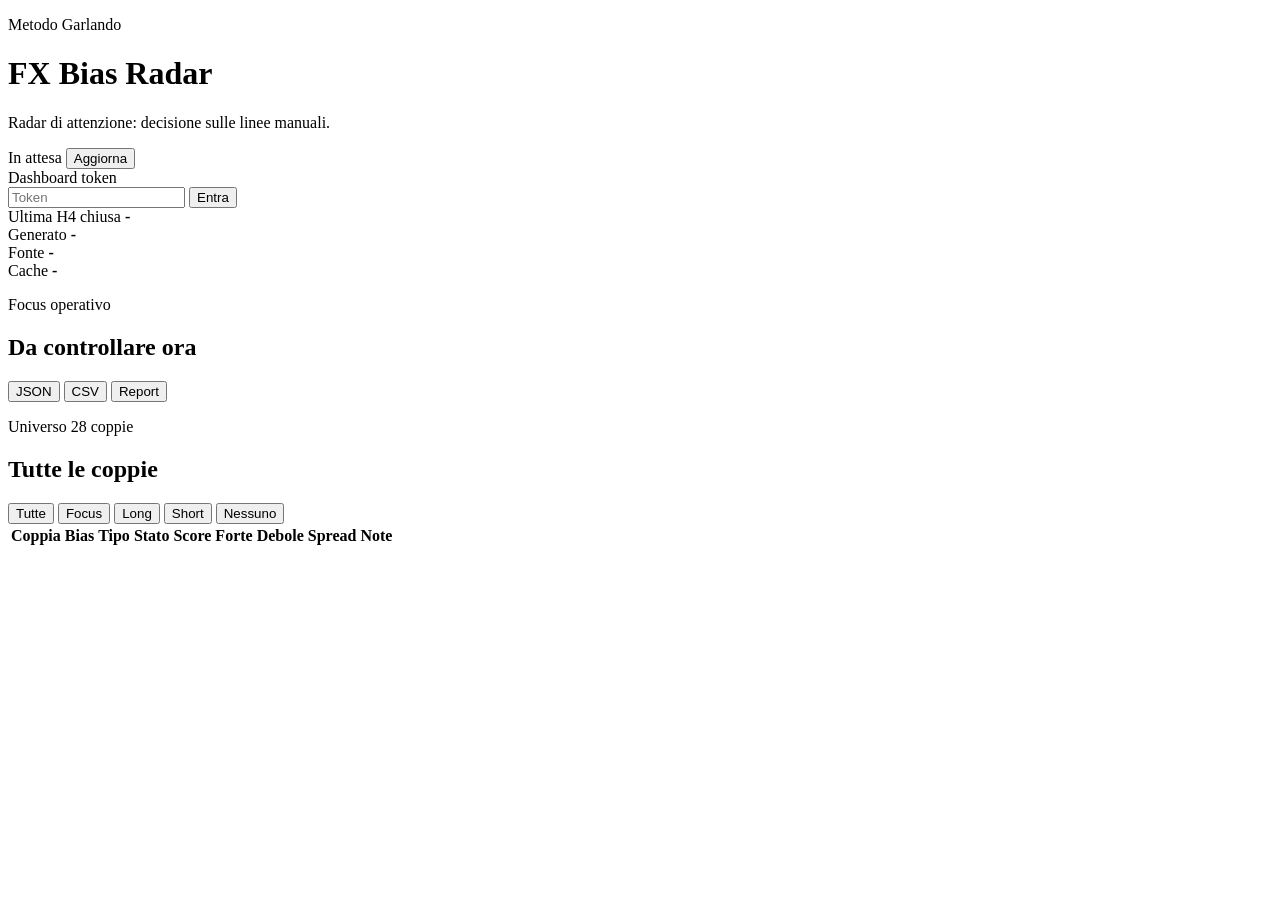
==== public/index.html @ 12c8f2b9 "M2 Vercel dashboard review-ready" ====
<!doctype html>
<html lang="it">
  <head>
    <meta charset="utf-8">
    <meta name="viewport" content="width=device-width, initial-scale=1">
    <title>FX Bias Radar</title>
    <link rel="stylesheet" href="/styles.css">
  </head>
  <body>
    <main class="shell">
      <header class="topbar">
        <div>
          <p class="eyebrow">Metodo Garlando</p>
          <h1>FX Bias Radar</h1>
          <p class="disclaimer">Radar di attenzione: decisione sulle linee manuali.</p>
        </div>
        <div class="top-actions">
          <span id="statusPill" class="status-pill idle">In attesa</span>
          <button id="refreshBtn" class="button primary" type="button">Aggiorna</button>
        </div>
      </header>

      <section id="loginPanel" class="auth-panel">
        <label for="tokenInput">Dashboard token</label>
        <div class="auth-row">
          <input id="tokenInput" type="password" autocomplete="current-password" placeholder="Token">
          <button id="saveTokenBtn" class="button primary" type="button">Entra</button>
        </div>
      </section>

      <section class="meta-grid">
        <div class="metric">
          <span>Ultima H4 chiusa</span>
          <strong id="lastBar">-</strong>
        </div>
        <div class="metric">
          <span>Generato</span>
          <strong id="generatedAt">-</strong>
        </div>
        <div class="metric">
          <span>Fonte</span>
          <strong id="source">-</strong>
        </div>
        <div class="metric">
          <span>Cache</span>
          <strong id="cacheState">-</strong>
        </div>
      </section>

      <section id="warnings" class="warnings" hidden></section>

      <section class="section-head">
        <div>
          <p class="eyebrow">Focus operativo</p>
          <h2>Da controllare ora</h2>
        </div>
        <div class="download-actions">
          <button id="downloadJsonBtn" class="button" type="button">JSON</button>
          <button id="downloadCsvBtn" class="button" type="button">CSV</button>
          <button id="downloadMdBtn" class="button" type="button">Report</button>
        </div>
      </section>

      <section id="focusGrid" class="focus-grid"></section>

      <section class="table-panel">
        <div class="table-toolbar">
          <div>
            <p class="eyebrow">Universo 28 coppie</p>
            <h2>Tutte le coppie</h2>
          </div>
          <div class="filters" role="tablist" aria-label="Filtro coppie">
            <button class="filter active" data-filter="all" type="button">Tutte</button>
            <button class="filter" data-filter="focus" type="button">Focus</button>
            <button class="filter" data-filter="LONG" type="button">Long</button>
            <button class="filter" data-filter="SHORT" type="button">Short</button>
            <button class="filter" data-filter="flat" type="button">Nessuno</button>
          </div>
        </div>
        <div class="table-wrap">
          <table>
            <thead>
              <tr>
                <th>Coppia</th>
                <th>Bias</th>
                <th>Tipo</th>
                <th>Stato</th>
                <th>Score</th>
                <th>Forte</th>
                <th>Debole</th>
                <th>Spread</th>
                <th>Note</th>
              </tr>
            </thead>
            <tbody id="pairsBody"></tbody>
          </table>
        </div>
      </section>
    </main>
    <script src="/app.js"></script>
  </body>
</html>
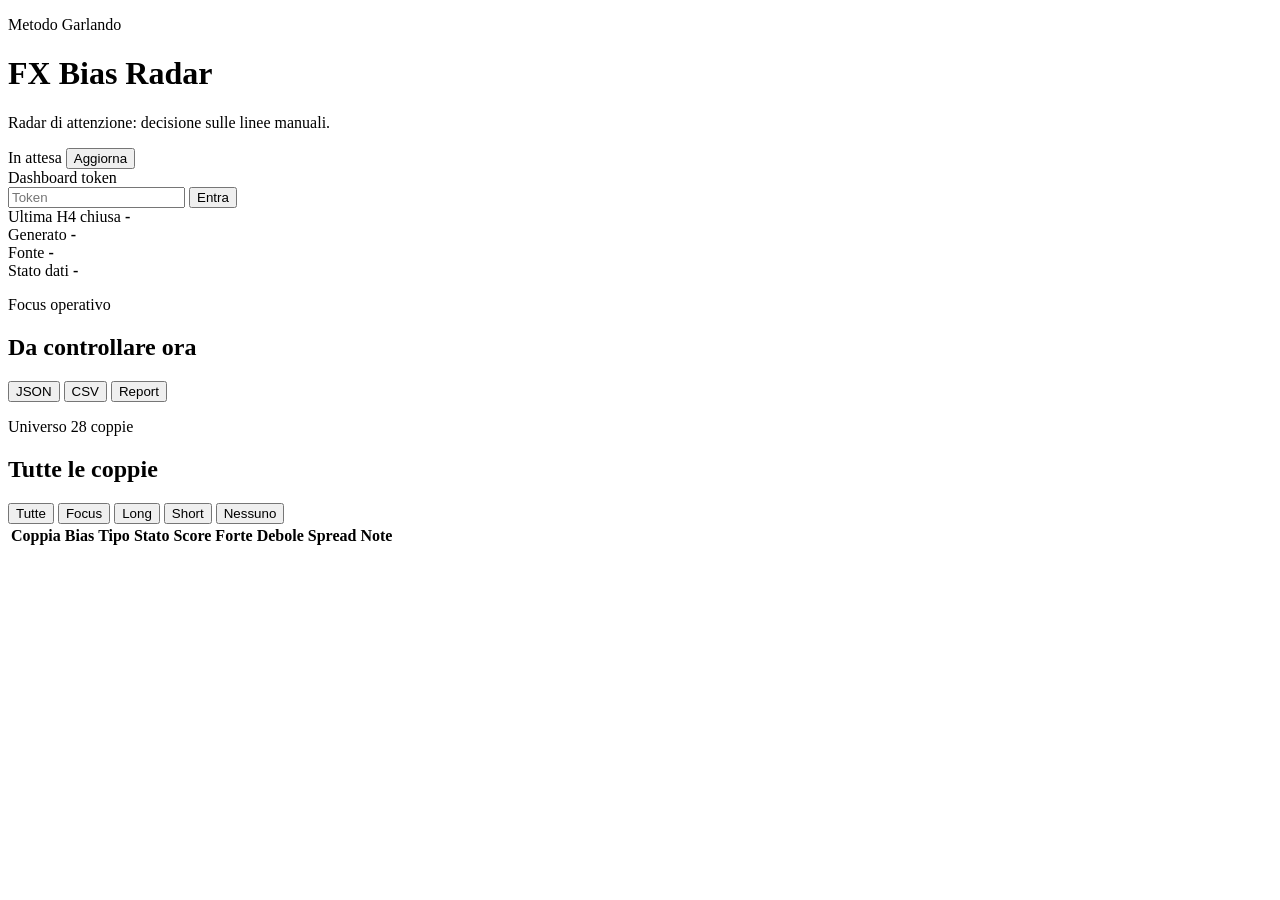
==== commit 57ef8423: "Require live OANDA dashboard data" ====
--- a/public/index.html
+++ b/public/index.html
@@ -16,6 +16,7 @@
         </div>
         <div class="top-actions">
           <span id="statusPill" class="status-pill idle">In attesa</span>
+          <button id="changeTokenBtn" class="button" type="button" hidden>Cambia token</button>
           <button id="refreshBtn" class="button primary" type="button">Aggiorna</button>
         </div>
       </header>
@@ -42,7 +43,7 @@
           <strong id="source">-</strong>
         </div>
         <div class="metric">
-          <span>Cache</span>
+          <span>Stato dati</span>
           <strong id="cacheState">-</strong>
         </div>
       </section>
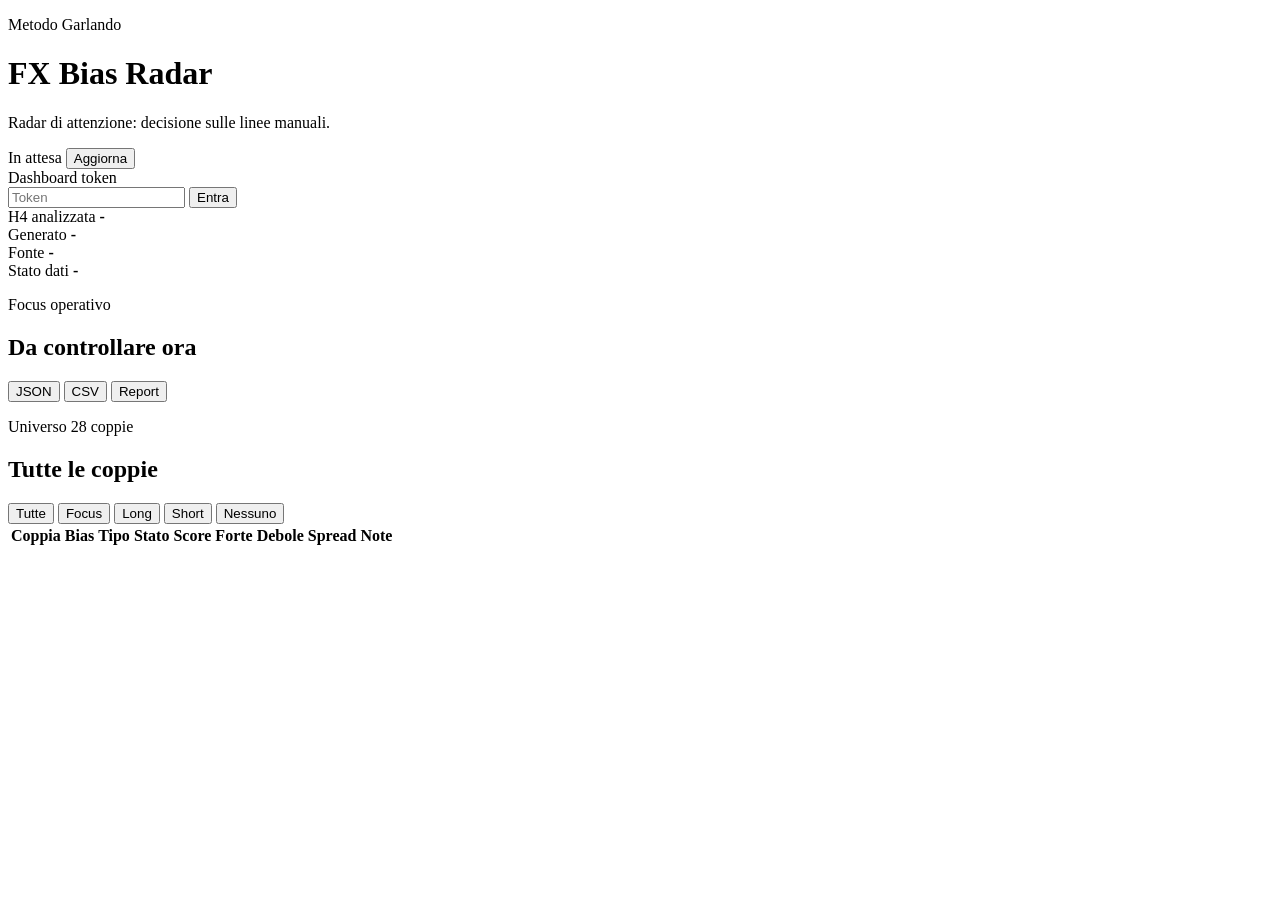
==== commit d4f8a72d: "Use live intrabar candles for dashboard" ====
--- a/public/index.html
+++ b/public/index.html
@@ -31,7 +31,7 @@
 
       <section class="meta-grid">
         <div class="metric">
-          <span>Ultima H4 chiusa</span>
+          <span id="barLabel">H4 analizzata</span>
           <strong id="lastBar">-</strong>
         </div>
         <div class="metric">
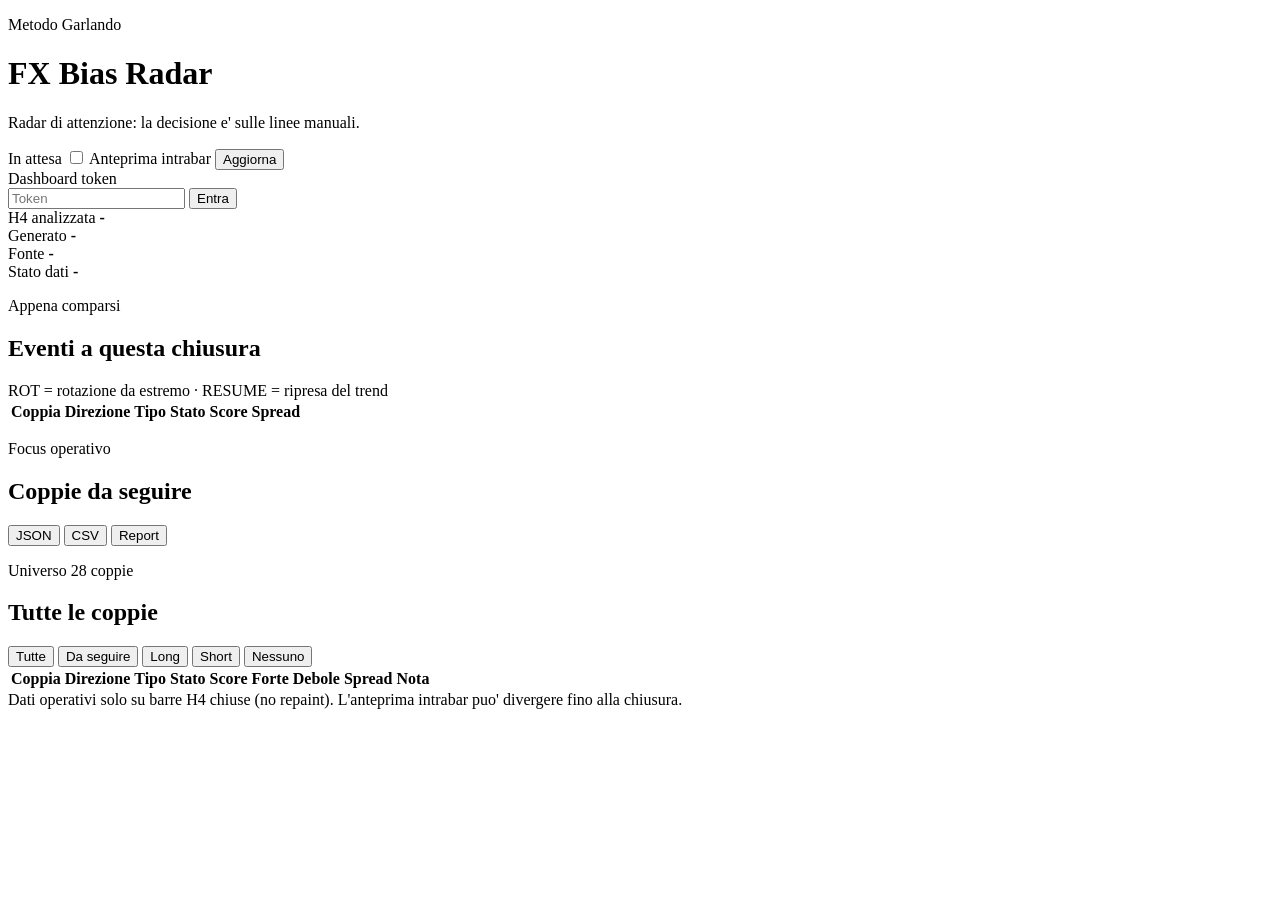
==== commit 57b43886: "M2E: dashboard default closed + eventi a chiusura + termini IT (FR039)" ====
--- a/public/index.html
+++ b/public/index.html
@@ -12,10 +12,15 @@
         <div>
           <p class="eyebrow">Metodo Garlando</p>
           <h1>FX Bias Radar</h1>
-          <p class="disclaimer">Radar di attenzione: decisione sulle linee manuali.</p>
+          <p class="disclaimer">Radar di attenzione: la decisione e' sulle linee manuali.</p>
         </div>
         <div class="top-actions">
           <span id="statusPill" class="status-pill idle">In attesa</span>
+          <label class="toggle" title="Mostra dove la candela in corso diverge dalla barra chiusa">
+            <input id="previewToggle" type="checkbox">
+            <span class="sw" aria-hidden="true"></span>
+            <span class="toggle-label">Anteprima intrabar</span>
+          </label>
           <button id="changeTokenBtn" class="button" type="button" hidden>Cambia token</button>
           <button id="refreshBtn" class="button primary" type="button">Aggiorna</button>
         </div>
@@ -50,10 +55,61 @@
 
       <section id="warnings" class="warnings" hidden></section>
 
+      <!-- BLOCCO 1: EVENTI A QUESTA CHIUSURA -->
+      <section class="section-head events-head">
+        <div>
+          <p class="eyebrow">Appena comparsi</p>
+          <h2>Eventi a questa chiusura</h2>
+        </div>
+        <span class="legend">ROT = rotazione da estremo &middot; RESUME = ripresa del trend</span>
+      </section>
+      <section class="table-panel events-panel">
+        <div class="table-wrap">
+          <table>
+            <thead>
+              <tr>
+                <th>Coppia</th>
+                <th>Direzione</th>
+                <th>Tipo</th>
+                <th>Stato</th>
+                <th>Score</th>
+                <th>Spread</th>
+              </tr>
+            </thead>
+            <tbody id="eventsBody"></tbody>
+          </table>
+        </div>
+      </section>
+
+      <!-- BLOCCO 3: MOVIMENTO LIVE (anteprima intrabar, opt-in) -->
+      <section id="liveMoveSection" class="table-panel live-move" hidden>
+        <div class="section-head">
+          <div>
+            <p class="eyebrow">Anteprima intrabar &middot; non confermato</p>
+            <h2>Movimento live</h2>
+          </div>
+        </div>
+        <div class="live-banner">Solo attenzione: la candela in formazione puo' cambiare fino alla chiusura. Non e' un segnale.</div>
+        <div class="table-wrap">
+          <table>
+            <thead>
+              <tr>
+                <th>Coppia</th>
+                <th>Su barra chiusa</th>
+                <th>Adesso (intrabar)</th>
+                <th>Spia</th>
+              </tr>
+            </thead>
+            <tbody id="liveMoveBody"></tbody>
+          </table>
+        </div>
+      </section>
+
+      <!-- BLOCCO 2: COPPIE DA SEGUIRE (focus) -->
       <section class="section-head">
         <div>
           <p class="eyebrow">Focus operativo</p>
-          <h2>Da controllare ora</h2>
+          <h2>Coppie da seguire</h2>
         </div>
         <div class="download-actions">
           <button id="downloadJsonBtn" class="button" type="button">JSON</button>
@@ -72,7 +128,7 @@
           </div>
           <div class="filters" role="tablist" aria-label="Filtro coppie">
             <button class="filter active" data-filter="all" type="button">Tutte</button>
-            <button class="filter" data-filter="focus" type="button">Focus</button>
+            <button class="filter" data-filter="focus" type="button">Da seguire</button>
             <button class="filter" data-filter="LONG" type="button">Long</button>
             <button class="filter" data-filter="SHORT" type="button">Short</button>
             <button class="filter" data-filter="flat" type="button">Nessuno</button>
@@ -83,20 +139,24 @@
             <thead>
               <tr>
                 <th>Coppia</th>
-                <th>Bias</th>
+                <th>Direzione</th>
                 <th>Tipo</th>
                 <th>Stato</th>
                 <th>Score</th>
                 <th>Forte</th>
                 <th>Debole</th>
                 <th>Spread</th>
-                <th>Note</th>
+                <th>Nota</th>
               </tr>
             </thead>
             <tbody id="pairsBody"></tbody>
           </table>
         </div>
       </section>
+
+      <footer class="foot-note">
+        Dati operativi solo su barre H4 chiuse (no repaint). L'anteprima intrabar puo' divergere fino alla chiusura.
+      </footer>
     </main>
     <script src="/app.js"></script>
   </body>
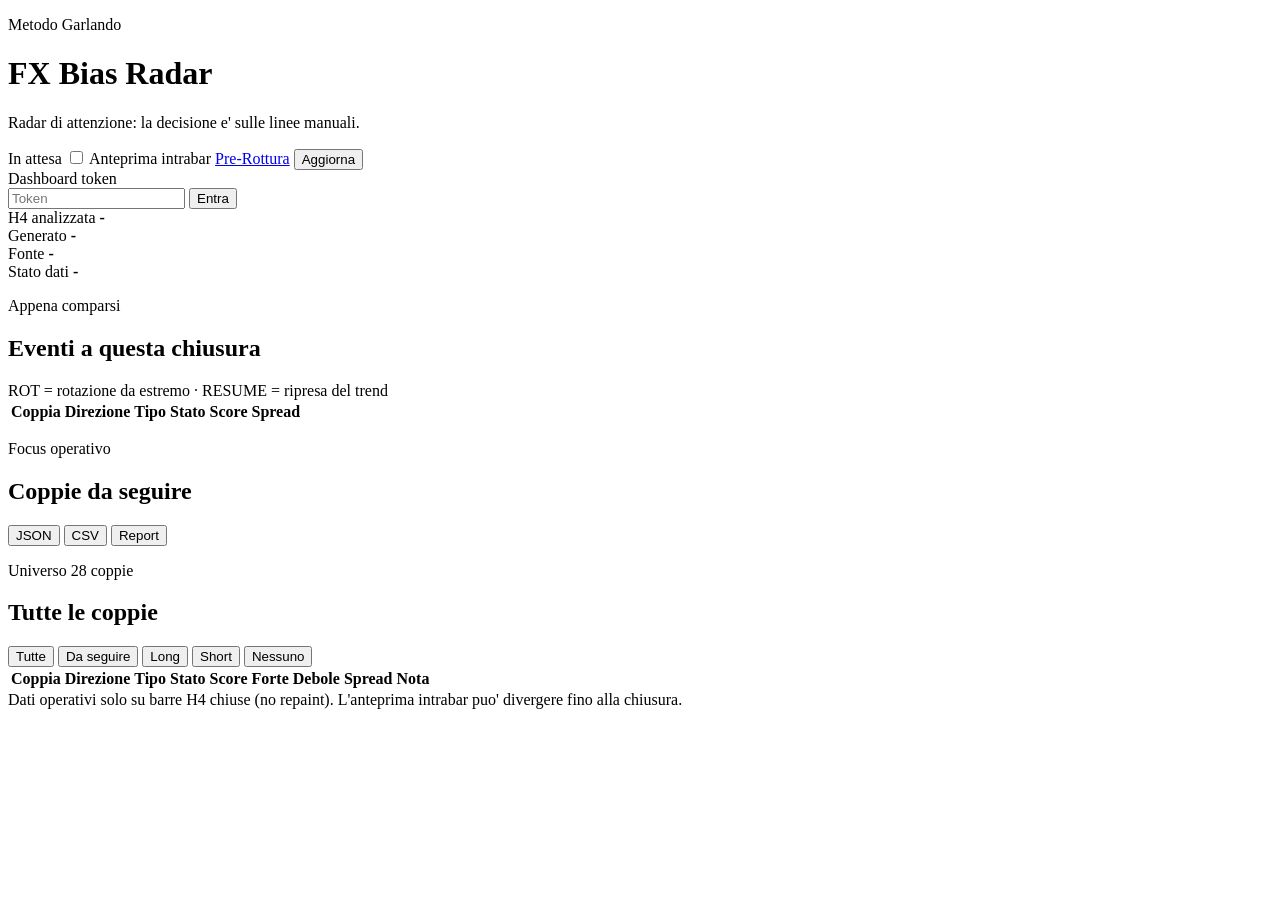
==== commit 6c36a17c: "M3: link Pre-Rottura dalla dashboard H4" ====
--- a/public/index.html
+++ b/public/index.html
@@ -21,6 +21,7 @@
             <span class="sw" aria-hidden="true"></span>
             <span class="toggle-label">Anteprima intrabar</span>
           </label>
+          <a class="button" href="/pre_rottura.html">Pre-Rottura</a>
           <button id="changeTokenBtn" class="button" type="button" hidden>Cambia token</button>
           <button id="refreshBtn" class="button primary" type="button">Aggiorna</button>
         </div>
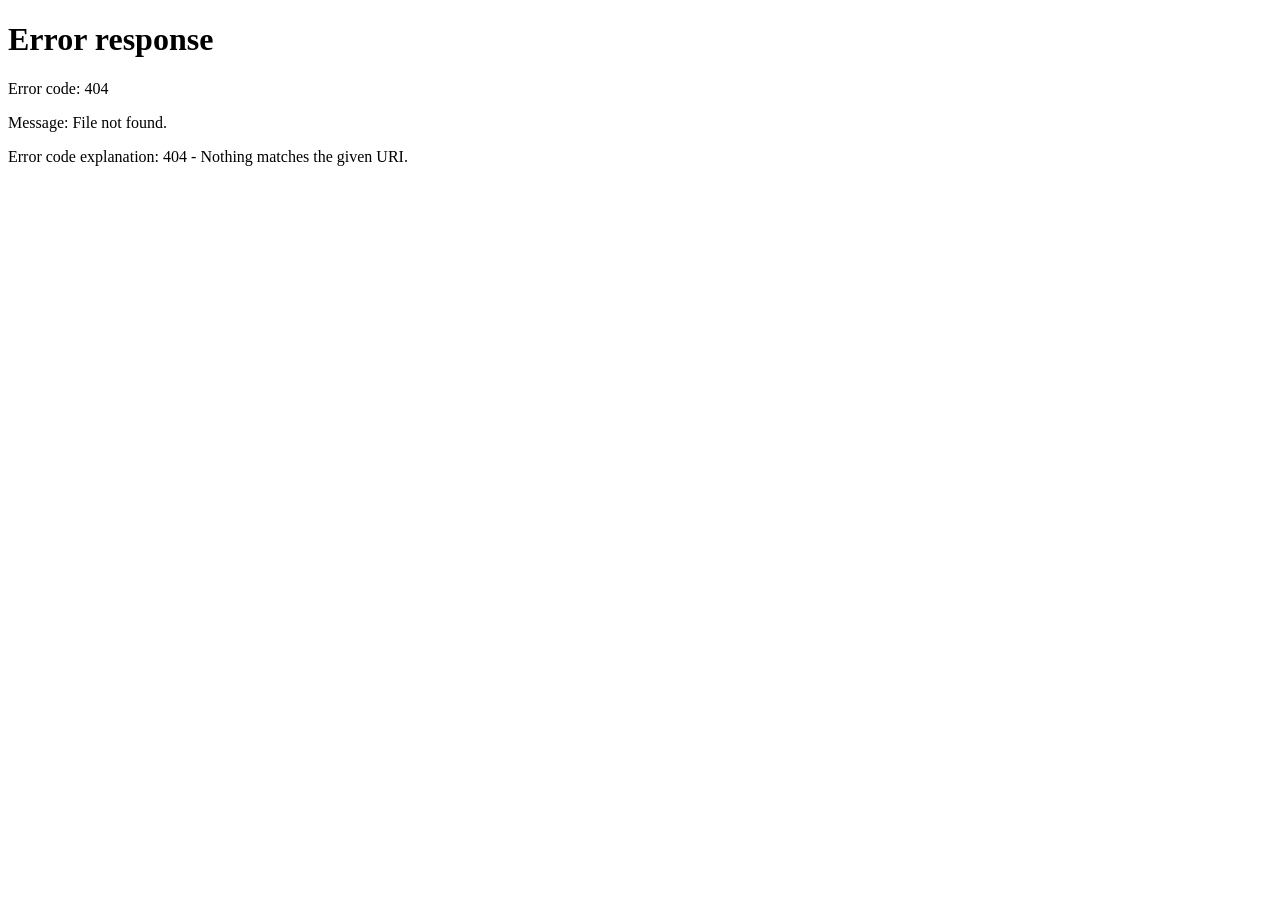
==== commit f7790d7a: "M4 consolidate Pre-Rottura and add digest email" ====
--- a/public/index.html
+++ b/public/index.html
@@ -2,163 +2,12 @@
 <html lang="it">
   <head>
     <meta charset="utf-8">
-    <meta name="viewport" content="width=device-width, initial-scale=1">
+    <meta http-equiv="refresh" content="0; url=/pre_rottura.html">
     <title>FX Bias Radar</title>
-    <link rel="stylesheet" href="/styles.css">
+    <link rel="canonical" href="/pre_rottura.html">
   </head>
   <body>
-    <main class="shell">
-      <header class="topbar">
-        <div>
-          <p class="eyebrow">Metodo Garlando</p>
-          <h1>FX Bias Radar</h1>
-          <p class="disclaimer">Radar di attenzione: la decisione e' sulle linee manuali.</p>
-        </div>
-        <div class="top-actions">
-          <span id="statusPill" class="status-pill idle">In attesa</span>
-          <label class="toggle" title="Mostra dove la candela in corso diverge dalla barra chiusa">
-            <input id="previewToggle" type="checkbox">
-            <span class="sw" aria-hidden="true"></span>
-            <span class="toggle-label">Anteprima intrabar</span>
-          </label>
-          <a class="button" href="/pre_rottura.html">Pre-Rottura</a>
-          <button id="changeTokenBtn" class="button" type="button" hidden>Cambia token</button>
-          <button id="refreshBtn" class="button primary" type="button">Aggiorna</button>
-        </div>
-      </header>
-
-      <section id="loginPanel" class="auth-panel">
-        <label for="tokenInput">Dashboard token</label>
-        <div class="auth-row">
-          <input id="tokenInput" type="password" autocomplete="current-password" placeholder="Token">
-          <button id="saveTokenBtn" class="button primary" type="button">Entra</button>
-        </div>
-      </section>
-
-      <section class="meta-grid">
-        <div class="metric">
-          <span id="barLabel">H4 analizzata</span>
-          <strong id="lastBar">-</strong>
-        </div>
-        <div class="metric">
-          <span>Generato</span>
-          <strong id="generatedAt">-</strong>
-        </div>
-        <div class="metric">
-          <span>Fonte</span>
-          <strong id="source">-</strong>
-        </div>
-        <div class="metric">
-          <span>Stato dati</span>
-          <strong id="cacheState">-</strong>
-        </div>
-      </section>
-
-      <section id="warnings" class="warnings" hidden></section>
-
-      <!-- BLOCCO 1: EVENTI A QUESTA CHIUSURA -->
-      <section class="section-head events-head">
-        <div>
-          <p class="eyebrow">Appena comparsi</p>
-          <h2>Eventi a questa chiusura</h2>
-        </div>
-        <span class="legend">ROT = rotazione da estremo &middot; RESUME = ripresa del trend</span>
-      </section>
-      <section class="table-panel events-panel">
-        <div class="table-wrap">
-          <table>
-            <thead>
-              <tr>
-                <th>Coppia</th>
-                <th>Direzione</th>
-                <th>Tipo</th>
-                <th>Stato</th>
-                <th>Score</th>
-                <th>Spread</th>
-              </tr>
-            </thead>
-            <tbody id="eventsBody"></tbody>
-          </table>
-        </div>
-      </section>
-
-      <!-- BLOCCO 3: MOVIMENTO LIVE (anteprima intrabar, opt-in) -->
-      <section id="liveMoveSection" class="table-panel live-move" hidden>
-        <div class="section-head">
-          <div>
-            <p class="eyebrow">Anteprima intrabar &middot; non confermato</p>
-            <h2>Movimento live</h2>
-          </div>
-        </div>
-        <div class="live-banner">Solo attenzione: la candela in formazione puo' cambiare fino alla chiusura. Non e' un segnale.</div>
-        <div class="table-wrap">
-          <table>
-            <thead>
-              <tr>
-                <th>Coppia</th>
-                <th>Su barra chiusa</th>
-                <th>Adesso (intrabar)</th>
-                <th>Spia</th>
-              </tr>
-            </thead>
-            <tbody id="liveMoveBody"></tbody>
-          </table>
-        </div>
-      </section>
-
-      <!-- BLOCCO 2: COPPIE DA SEGUIRE (focus) -->
-      <section class="section-head">
-        <div>
-          <p class="eyebrow">Focus operativo</p>
-          <h2>Coppie da seguire</h2>
-        </div>
-        <div class="download-actions">
-          <button id="downloadJsonBtn" class="button" type="button">JSON</button>
-          <button id="downloadCsvBtn" class="button" type="button">CSV</button>
-          <button id="downloadMdBtn" class="button" type="button">Report</button>
-        </div>
-      </section>
-
-      <section id="focusGrid" class="focus-grid"></section>
-
-      <section class="table-panel">
-        <div class="table-toolbar">
-          <div>
-            <p class="eyebrow">Universo 28 coppie</p>
-            <h2>Tutte le coppie</h2>
-          </div>
-          <div class="filters" role="tablist" aria-label="Filtro coppie">
-            <button class="filter active" data-filter="all" type="button">Tutte</button>
-            <button class="filter" data-filter="focus" type="button">Da seguire</button>
-            <button class="filter" data-filter="LONG" type="button">Long</button>
-            <button class="filter" data-filter="SHORT" type="button">Short</button>
-            <button class="filter" data-filter="flat" type="button">Nessuno</button>
-          </div>
-        </div>
-        <div class="table-wrap">
-          <table>
-            <thead>
-              <tr>
-                <th>Coppia</th>
-                <th>Direzione</th>
-                <th>Tipo</th>
-                <th>Stato</th>
-                <th>Score</th>
-                <th>Forte</th>
-                <th>Debole</th>
-                <th>Spread</th>
-                <th>Nota</th>
-              </tr>
-            </thead>
-            <tbody id="pairsBody"></tbody>
-          </table>
-        </div>
-      </section>
-
-      <footer class="foot-note">
-        Dati operativi solo su barre H4 chiuse (no repaint). L'anteprima intrabar puo' divergere fino alla chiusura.
-      </footer>
-    </main>
-    <script src="/app.js"></script>
+    <p>Reindirizzamento a <a href="/pre_rottura.html">FX Bias Radar - Pre-Rottura</a>…</p>
+    <script>location.replace("/pre_rottura.html");</script>
   </body>
 </html>
